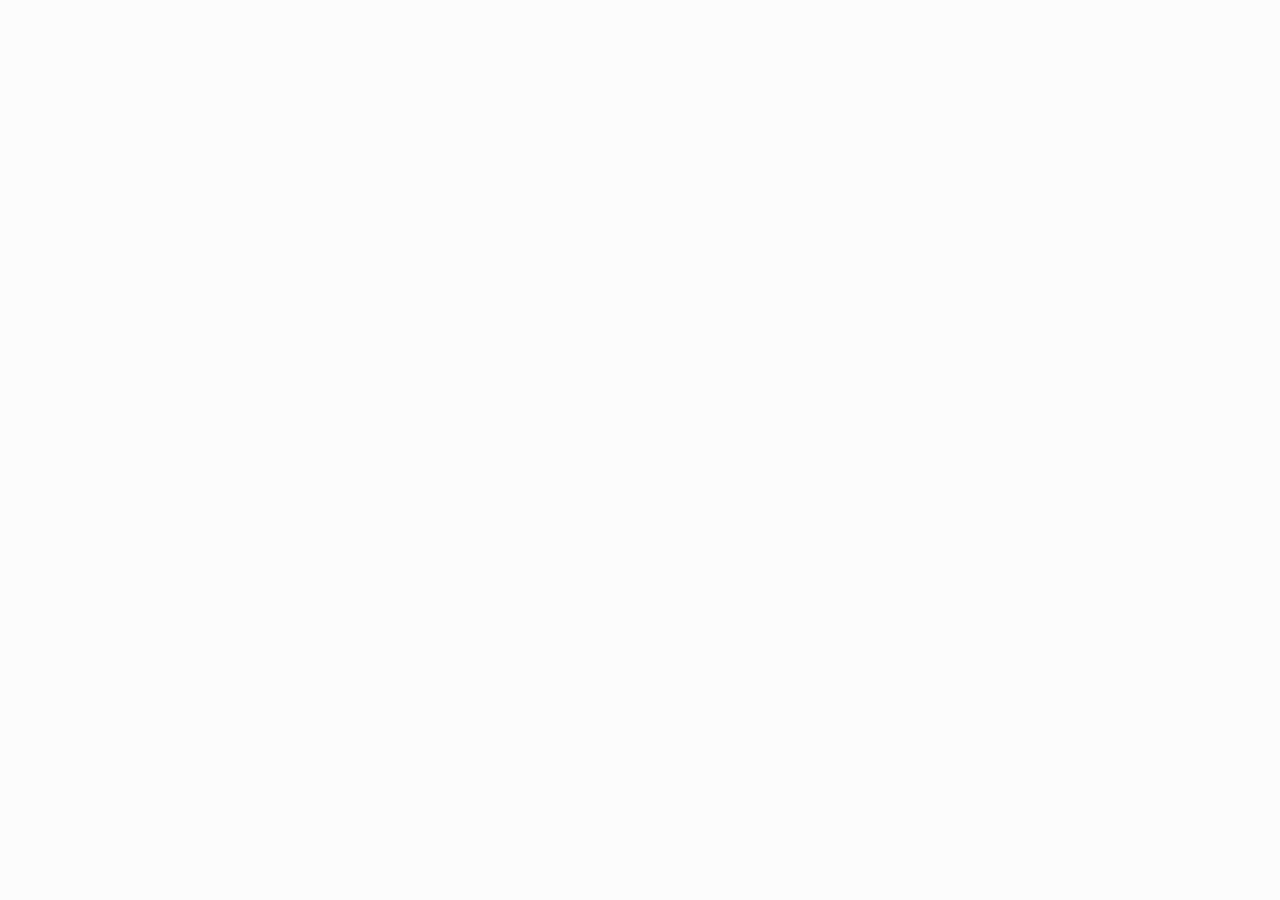
==== contable.html @ 4d4b88f6 "First commit" ====
<!DOCTYPE html>
<html>
  <head>
    <!--Import Google Icon Font-->
    <link href="https://fonts.googleapis.com/icon?family=Material+Icons" rel="stylesheet">
    <!--Import materialize.css-->
    <link rel="stylesheet" href="https://cdnjs.cloudflare.com/ajax/libs/materialize/1.0.0/css/materialize.min.css">
    <!--Let browser know website is optimized for mobile-->
    <link rel="stylesheet" href="./styles/style.css">
    <meta name="viewport" content="width=device-width, initial-scale=1.0" charset="utf-8"/>
    <script src="./js/cute-alert.js"></script>
    <link rel="stylesheet" href="./styles/style2.css">
    <title>Contable - Abner </title>
  </head>

  <body>
    <div id="contenedor" class="container-fluid">
        
    </div>
    <!--JavaScript at end of body for optimized loading-->
    <script src="https://cdnjs.cloudflare.com/ajax/libs/materialize/1.0.0/js/materialize.min.js"></script>
    <script src="https://code.jquery.com/jquery-3.3.1.min.js"></script>
    <script src="./js/contable.js"></script>
    <script src="./js/validacionMenu.js"></script>
  </body>
</html>
---- styles/style.css ----
body{
    padding: 0;
    margin: 0;
    background: rgb(252, 252, 252);
}
.btn{
    margin-top: 10px;

}
.container{
    margin:65px auto;
    width: 35%;
}
@media(max-width: 952px){
    .container{
        width: 60%;
    }
}
    @media(max-width: 475px){
    .container{
        width: 80%;
    }
}

.card-content img{
    display: block;
    margin:auto;
    width: 40%;
    height: 10%;
}

.nav-wrapper img{
    width:20%;
    height: 95%;
}

.nav-wrapper ul{
    z-index: 2;
}

.tabla-clientes{
    border: 1px solid black;
    border-spacing: 0;
    padding: 0;
}

.tabla-clientes thead {
    background-color: rgb(235, 232, 232);
    overflow:auto;
}

.tabla-caja{
    border: 1px solid black;
    border-spacing: 0;
    padding: 0;
}

.tabla-caja thead {
    background-color: rgb(235, 232, 232);
    overflow:auto;
}


.tabla-clientes tbody :hover{
    background-color: #2196f3;
    cursor: pointer;
    color:white;

}

.modalCliente{
    width:90%;
    height: 100%;
}

.tab .active {
    background-color: black !important;
    color:white;
}

.modalNuevoItem{
    height: 300px !important;
}

.eliminar{
    color:rgba(255, 0, 0, 0.603) !important;
}

.eliminar :hover{
    color:red !important;
    cursor: pointer !important;
    font-size: 35px !important;
}

.export{
    color:rgba(0, 0, 255, 0.589) !important;
}

.export :hover{
    color:blue !important;
    cursor: pointer !important;
    font-size: 35px !important;
}

.send{
    color:rgba(0, 255, 76, 0.589) !important;
}

.send :hover{
    color:rgb(0,255,76) !important;
    cursor: pointer !important;
    font-size: 35px !important;
}

.filtros{
    text-align: center;
    padding:10px;
}
---- styles/style2.css ----
@import url("https://fonts.googleapis.com/css2?family=Open+Sans:wght@300;400;600;700&display=swap");
@import url("https://fonts.googleapis.com/css2?family=Dosis:wght@800&display=swap");

.alert-wrapper {
  display: flex;
  width: 100%;
  height: 100%;
  align-items: center;
  justify-content: center;
  margin: 0px auto;
  padding: 0px auto;
  left: 0;
  top: 0;
  overflow: hidden;
  position: fixed;
  background: rgb(0, 0, 0, 0.3);
}

@keyframes open-frame {
  0% {
    transform: scale(1);
  }
  25% {
    transform: scale(0.95);
  }
  50% {
    transform: scale(0.97);
  }
  75% {
    transform: scale(0.93);
  }
  100% {
    transform: scale(1);
  }
}

.alert-frame {
  background: #fff;
  min-height: 400px;
  width: 300px;
  box-shadow: 5px 5px 10px rgb(0, 0, 0, 0.2);
  border-radius: 10px;
  animation: open-frame 0.3s linear;
  z-index: 999999;
}

.alert-header {
  display: flex;
  flex-direction: row;
  height: 175px;
  border-top-left-radius: 5px;
  border-top-right-radius: 5px;
}

.alert-img {
  height: 80px;
  position: absolute;
  left: 0;
  right: 0;
  margin-left: auto;
  margin-right: auto;
  align-self: center;
}

.alert-close {
  width: 30px;
  height: 30px;
  color: rgb(0, 0, 0, 0.2);
  display: flex;
  align-items: center;
  justify-content: center;
  font-family: "Dosis", sans-serif;
  font-weight: 700;
  font-size: 16px;
  cursor: pointer;
  line-height: 30px;
  transition: color 0.5s;
  margin-left: auto;
  margin-right: 5px;
  margin-top: 5px;
}

.alert-close-circle {
  width: 30px;
  height: 30px;
  background: #e4eae7;
  color: #222;
  display: flex;
  align-items: center;
  justify-content: center;
  border-radius: 17.5px;
  margin-top: -15px;
  margin-right: -15px;
  font-family: "Dosis", sans-serif;
  font-weight: 700;
  font-size: 12px;
  cursor: pointer;
  line-height: 30px;
  transition: background 0.5s;
  margin-left: auto;
}

.alert-close-circle:hover {
  background: #fff;
}

.alert-close:hover {
  color: rgb(0, 0, 0, 0.5);
}

.alert-body {
  padding: 30px 30px;
  display: flex;
  flex-direction: column;
  text-align: center;
}

.alert-title {
  font-size: 18px !important;
  font-family: "Open Sans", sans-serif;
  font-weight: 700;
  font-size: 15px;
  margin-bottom: 35px;
  color: #222;
  align-self: center;
}

.alert-message {
  font-size: 15px !important;
  color: #666;
  font-family: "Open Sans", sans-serif;
  font-weight: 400;
  font-size: 15px;
  text-align: center;
  margin-bottom: 35px;
  line-height: 1.6;
  align-self: center;
}

.alert-button {
  min-width: 140px;
  height: 35px;
  border-radius: 20px;
  font-family: "Open Sans", sans-serif;
  font-weight: 400;
  font-size: 15px;
  color: white;
  border: none;
  cursor: pointer;
  transition: background 0.5s;
  padding: 0 15px;
  align-self: center;
  display: inline-flex;
  align-items: center;
  justify-content: center;
}

.alert-button:focus {
  outline: 0;
}

.question-buttons {
  display: flex;
  flex-direction: row;
  justify-content: center;
}

.confirm-button {
  min-width: 100px;
  height: 35px;
  border-radius: 20px;
  font-family: "Open Sans", sans-serif;
  font-weight: 400;
  font-size: 15px;
  color: white;
  border: none;
  cursor: pointer;
  transition: background 0.5s;
  padding: 0 15px;
  margin-right: 10px;
  display: inline-flex;
  align-items: center;
  justify-content: center;
}

.confirm-button:focus {
  outline: 0;
}

.cancel-button {
  min-width: 100px;
  height: 35px;
  border-radius: 20px;
  font-family: "Open Sans", sans-serif;
  font-weight: 400;
  font-size: 15px;
  color: white;
  border: none;
  cursor: pointer;
  padding: 0;
  line-height: 1.6;
  transition: background 0.5s;
  padding: 0 15px;
  display: inline-flex;
  align-items: center;
  justify-content: center;
}

.cancel-button:focus {
  outline: 0;
}

@keyframes open-toast {
  0% {
    transform: scaleX(1) scaleY(1);
  }
  20%,
  45% {
    transform: scaleX(1.35) scaleY(0.1);
  }
  65% {
    transform: scaleX(0.8) scaleY(1.7);
  }
  80% {
    transform: scaleX(0.6) scaleY(0.85);
  }
  100% {
    transform: scaleX(1) scaleY(1);
  }
}

.toast-container {
  top: 15px;
  right: 15px;
  overflow: hidden;
  position: fixed;
  border-radius: 5px;
  box-shadow: 0 0 20px rgb(0, 0, 0, 0.2);
  animation: open-toast 0.3s linear;
  z-index: 999999;
}

.toast-frame {
  padding: 5px 15px;
  display: flex;
  min-width: 100px;
  height: 60px;
  border-top-left-radius: 10px;
  border-top-right-radius: 10px;
  align-items: center;
  flex-wrap: wrap;
}

.toast-img {
  height: 40px;
}

.toast-message {
  font-size: 14px !important;
  font-family: "Open Sans", sans-serif;
  font-weight: 600;
  font-size: 15px;
  color: #fff;
  margin-left: 15px;
}

.toast-close {
  color: rgb(0, 0, 0, 0.2);
  font-family: "Dosis", sans-serif;
  font-weight: 700;
  font-size: 16px;
  cursor: pointer;
  transition: color 0.5s;
  margin-left: 25px;
}

@keyframes timer {
  0% {
    width: 100%;
  }
  25% {
    width: 75%;
  }
  50% {
    width: 50%;
  }
  75% {
    width: 25%;
  }
  100% {
    width: 1%;
  }
}

.toast-timer {
  width: 1%;
  height: 5px;
}

.toast-close:hover {
  color: rgb(0, 0, 0, 0.5);
}

.error-bg {
  background: #d85261;
}

.success-bg {
  background: #2dd284;
}

.warning-bg {
  background: #fada5e;
}

.question-bg {
  background: #779ecb;
}

.error-btn:hover {
  background: #e5a4b4;
}

.success-btn:hover {
  background: #6edaa4;
}

.warning-btn:hover {
  background: #fcecae;
}

.info-btn:hover {
  background: #c3e6fb;
}

.question-btn:hover {
  background: #bacee4;
}

.error-timer {
  background: #e5a4b4;
}

.success-timer {
  background: #6edaa4;
}

.warning-timer {
  background: #fcecae;
}

.info-timer {
  background: #c3e6fb;
}

.info-bg {
  background: #88cef7;
}
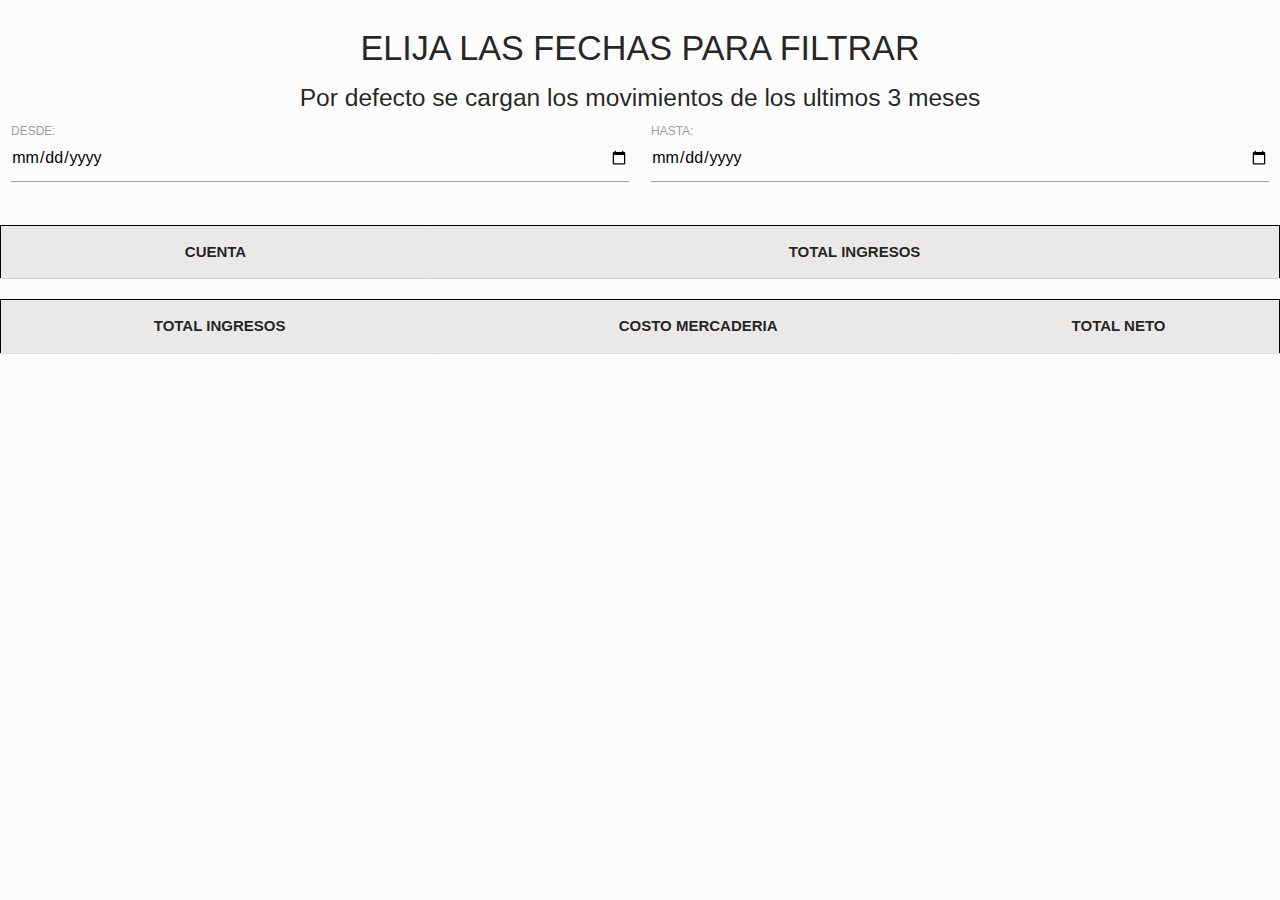
==== commit c6e4acc5: "Soft done" ====
--- a/contable.html
+++ b/contable.html
@@ -10,11 +10,56 @@
     <meta name="viewport" content="width=device-width, initial-scale=1.0" charset="utf-8"/>
     <script src="./js/cute-alert.js"></script>
     <link rel="stylesheet" href="./styles/style2.css">
+    <script src="https://momentjs.com/downloads/moment.min.js"></script> <!--Moments Library-->
     <title>Contable - Abner </title>
   </head>
 
-  <body>
-    <div id="contenedor" class="container-fluid">
+  <body onload="CargarContable();">
+    <div class="container-fluid">
+      <div id="contenedor"></div>
+
+      <div class="row" id="filtros"> <!--Filtros-->
+        <h4 style="text-align: center;margin-top: 30px;">ELIJA LAS FECHAS PARA FILTRAR</h4>
+        <h5 style="text-align: center;">Por defecto se cargan los movimientos de los ultimos 3 meses</h5>
+        <div class="input-field col s6" >
+            <input type="date" id="filter_fecha_desde" onchange="ActualizarTabla();">
+            <label for="filter_fecha_desde">DESDE: </label>
+          </div>
+          <div class="input-field col s6">
+            <input type="date" id="filter_fecha_hasta" onchange="ActualizarTabla();">
+            <label for ="filter_fecha_hasta">HASTA: </label>
+          </div>             
+    </div>
+
+    <div class="row">
+        <table class="responsive-table centered tabla-caja" id="tabla-contable" > <!--Table-->
+            <thead>
+              <tr>
+                  <th>CUENTA</th>
+                  <th>TOTAL INGRESOS</th>
+              </tr>
+            </thead>
+            <tbody>
+                
+            </tbody>
+         </table>
+    </div>
+
+    <div class="row">
+      <table class="responsive-table centered tabla-caja" id="tabla-contable2" > <!--Table-->
+          <thead>
+            <tr>
+                <th>TOTAL INGRESOS</th>
+                <th>COSTO MERCADERIA</th>
+                <th>TOTAL NETO</th>
+            </tr>
+          </thead>
+          <tbody>
+              
+          </tbody>
+       </table>
+  </div>
+    
         
     </div>
     <!--JavaScript at end of body for optimized loading-->
--- a/styles/style.css
+++ b/styles/style.css
@@ -62,7 +62,7 @@
 
 
 .tabla-clientes tbody :hover{
-    background-color: #2196f3;
+    background-color: rgb(59, 143, 59);
     cursor: pointer;
     color:white;
 
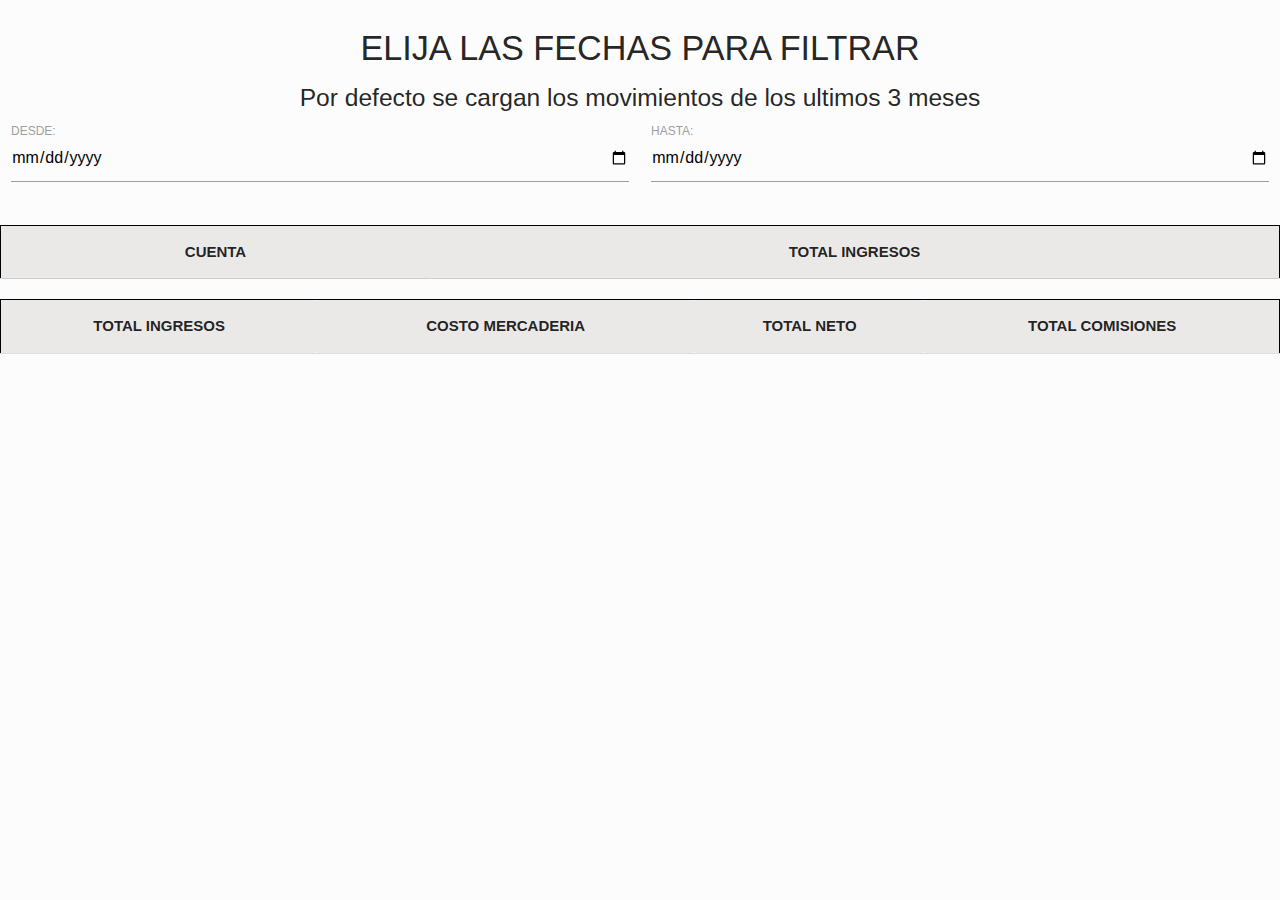
==== commit 0e2d07cc: "Comisiones vendedores done" ====
--- a/contable.html
+++ b/contable.html
@@ -16,7 +16,85 @@
 
   <body onload="CargarContable();">
     <div class="container-fluid">
-      <div id="contenedor"></div>
+      <div hidden id="menu_admin"> <!--Menu de Navegacion admin-->
+        <nav>
+            <div class="nav-wrapper green">
+              <img src="./img/icono.png" style="width:65px;height:100%;margin-left:35px;">
+              <a href="#" data-target="slide-out" class="sidenav-trigger"><i class="material-icons">menu</i></a>
+              <ul class="right hide-on-med-and-down">
+                <li><a href="ventas.html"><i class="material-icons left">add_shopping_cart</i>Ventas</a></li>
+                <li><a href="reservas.html"><i class="material-icons left">shopping_cart</i>Reservas</a></li>
+                <li><a href="stock.html"><i class="material-icons left">store</i>Stock</a></li>
+                <li><a href="contable.html"><i class="material-icons left">account_balance</i>Contable</a></li>
+                <li><a href="usuarios.html"><i class="material-icons left">account_circle</i>Usuarios</a></li>
+                <li><a href="backup.php"><i class="material-icons left">cloud_download</i>Copia de Seguridad</a></li>
+                <li><a href="cerrar.html"><i class="material-icons left">close</i>Cerrar Sesion</a></li>
+              </ul>
+            </div>
+          </nav>
+          <ul id="slide-out" class="sidenav">
+            <li><div class="user-view" style="text-align: center;">
+              <div>
+                <img src="./img/icono.png">
+              </div>
+            </div></li>
+            <li><a href="ventas.html"><i class="material-icons left">add_shopping_cart</i>Ventas</a></li>
+            <li><a href="reservas.html"><i class="material-icons left">shopping_cart</i>Reservas</a></li>
+            <li><a href="stock.html"><i class="material-icons left">store</i>Stock</a></li>
+            <li><a href="contable.html"><i class="material-icons left">account_balance</i>Contable</a></li>
+            <li><a href="usuarios.html"><i class="material-icons left">account_circle</i>Usuarios</a></li>
+            <li><a href="backup.php"><i class="material-icons left">cloud_download</i>Copia de Seguridad</a></li>
+            <li><a href="cerrar.html"><i class="material-icons left">close</i>Cerrar Sesion</a></li>
+          </ul>
+    </div>
+
+    <div hidden id="menu_revendedor"> <!--Menu de Navegacion revendedor-->
+      <nav>
+          <div class="nav-wrapper green">
+            <img src="./img/icono.png" style="width:65px;height:100%;margin-left:35px;">
+            <a href="#" data-target="slide-out2" class="sidenav-trigger"><i class="material-icons">menu</i></a>
+            <ul class="right hide-on-med-and-down">
+              <li><a href="stock2.html"><i class="material-icons left">store</i>Stock</a></li>
+              <li><a href="cerrar.html"><i class="material-icons left">close</i>Cerrar Sesion</a></li>
+            </ul>
+    
+            
+          </div>
+        </nav>
+        <ul id="slide-out2" class="sidenav">
+          <li><div class="user-view" style="text-align: center;">
+            <div>
+              <img src="./img/icono.png">
+            </div>
+          </div></li>
+          <li><a href="stock2.html"><i class="material-icons left">store</i>Stock</a></li>
+          <li><a href="cerrar.html"><i class="material-icons left">close</i>Cerrar Sesion</a></li>
+        </ul>
+    </div>
+
+    <div hidden id="menu_vendedor"> <!--Menu de Navegacion vendedor-->
+      <nav>
+          <div class="nav-wrapper green">
+            <img src="./img/icono.png" style="width:65px;height:100%;margin-left:35px;">
+            <a href="#" data-target="slide-out3" class="sidenav-trigger"><i class="material-icons">menu</i></a>
+            <ul class="right hide-on-med-and-down">
+              <li><a href="ventas.html"><i class="material-icons left">add_shopping_cart</i>Ventas</a></li>
+              <li><a href="reservas.html"><i class="material-icons left">shopping_cart</i>Reservas</a></li>
+              <li><a href="cerrar.html"><i class="material-icons left">close</i>Cerrar Sesion</a></li>
+            </ul>
+          </div>
+        </nav>
+        <ul id="slide-out3" class="sidenav">
+          <li><div class="user-view" style="text-align: center;">
+            <div>
+              <img src="./img/icono.png">
+            </div>
+          </div></li>
+          <li><a href="ventas.html"><i class="material-icons left">add_shopping_cart</i>Ventas</a></li>
+          <li><a href="reservas.html"><i class="material-icons left">shopping_cart</i>Reservas</a></li>
+          <li><a href="cerrar.html"><i class="material-icons left">close</i>Cerrar Sesion</a></li>
+        </ul>
+    </div>
 
       <div class="row" id="filtros"> <!--Filtros-->
         <h4 style="text-align: center;margin-top: 30px;">ELIJA LAS FECHAS PARA FILTRAR</h4>
@@ -52,6 +130,7 @@
                 <th>TOTAL INGRESOS</th>
                 <th>COSTO MERCADERIA</th>
                 <th>TOTAL NETO</th>
+                <th>TOTAL COMISIONES</th>
             </tr>
           </thead>
           <tbody>
@@ -63,8 +142,8 @@
         
     </div>
     <!--JavaScript at end of body for optimized loading-->
+    <script src="https://code.jquery.com/jquery-3.3.1.min.js"></script>
     <script src="https://cdnjs.cloudflare.com/ajax/libs/materialize/1.0.0/js/materialize.min.js"></script>
-    <script src="https://code.jquery.com/jquery-3.3.1.min.js"></script>
     <script src="./js/contable.js"></script>
     <script src="./js/validacionMenu.js"></script>
   </body>
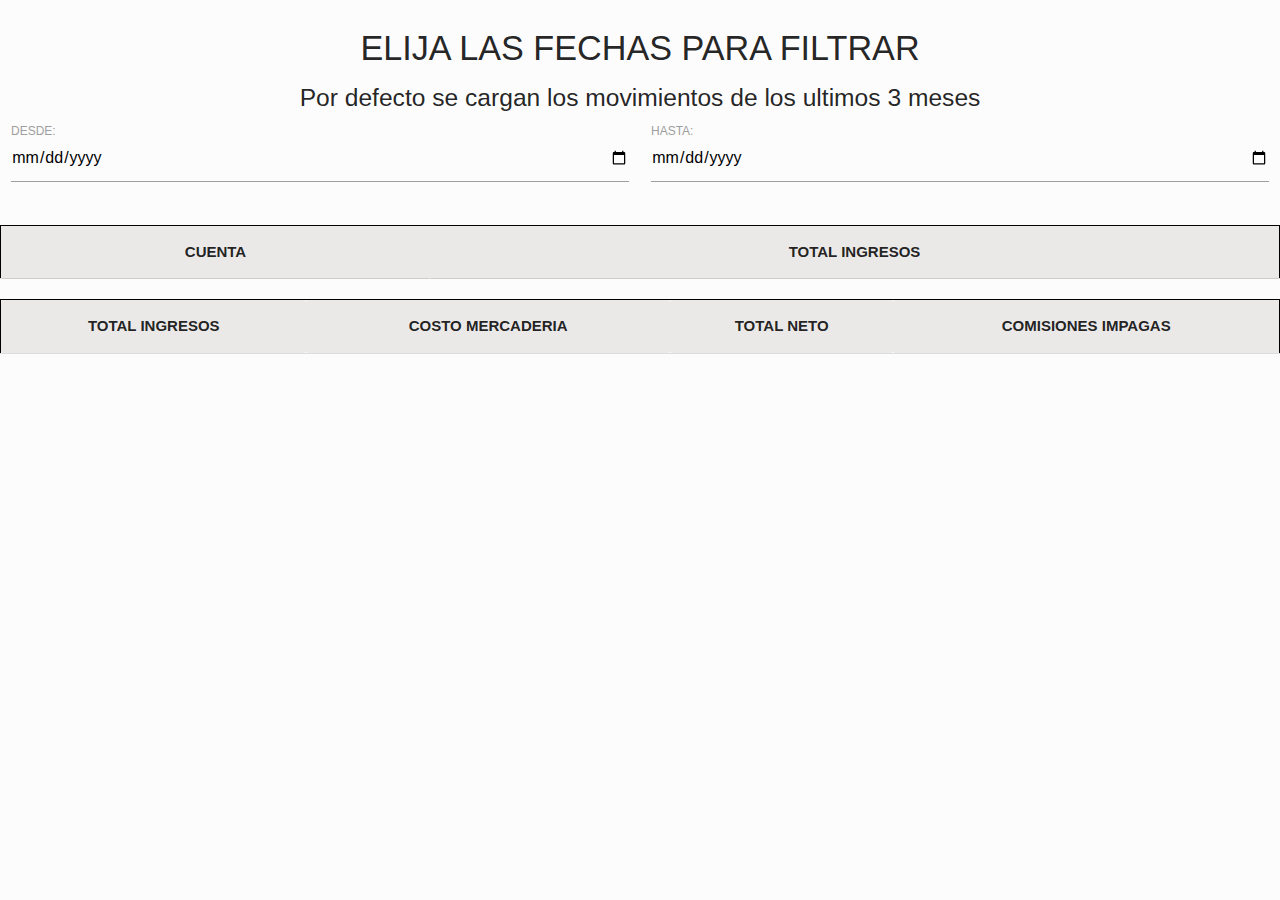
==== commit ec391b16: "Eliminar Ventas, Estado de comision" ====
--- a/contable.html
+++ b/contable.html
@@ -130,7 +130,7 @@
                 <th>TOTAL INGRESOS</th>
                 <th>COSTO MERCADERIA</th>
                 <th>TOTAL NETO</th>
-                <th>TOTAL COMISIONES</th>
+                <th>COMISIONES IMPAGAS</th>
             </tr>
           </thead>
           <tbody>
